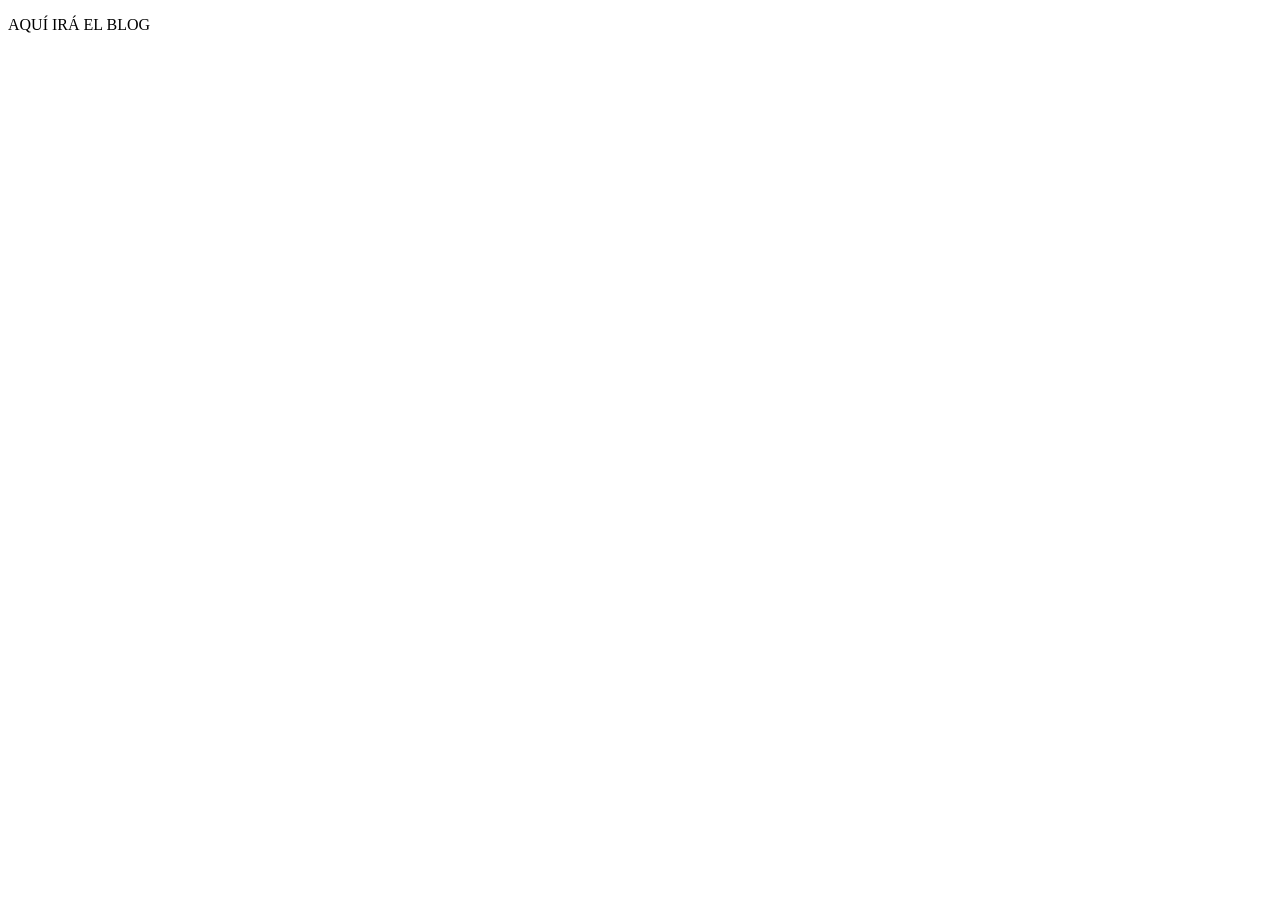
==== blog.html @ 435c1976 "Add files via upload" ====
<!DOCTYPE html>
<html lang="en">
<head>
    <meta charset="UTF-8">
    <meta name="viewport" content="width=device-width, initial-scale=1.0">
    <title>Document</title>
</head>
<body>
    <p>AQUÍ IRÁ EL BLOG</p>
</body>
</html>
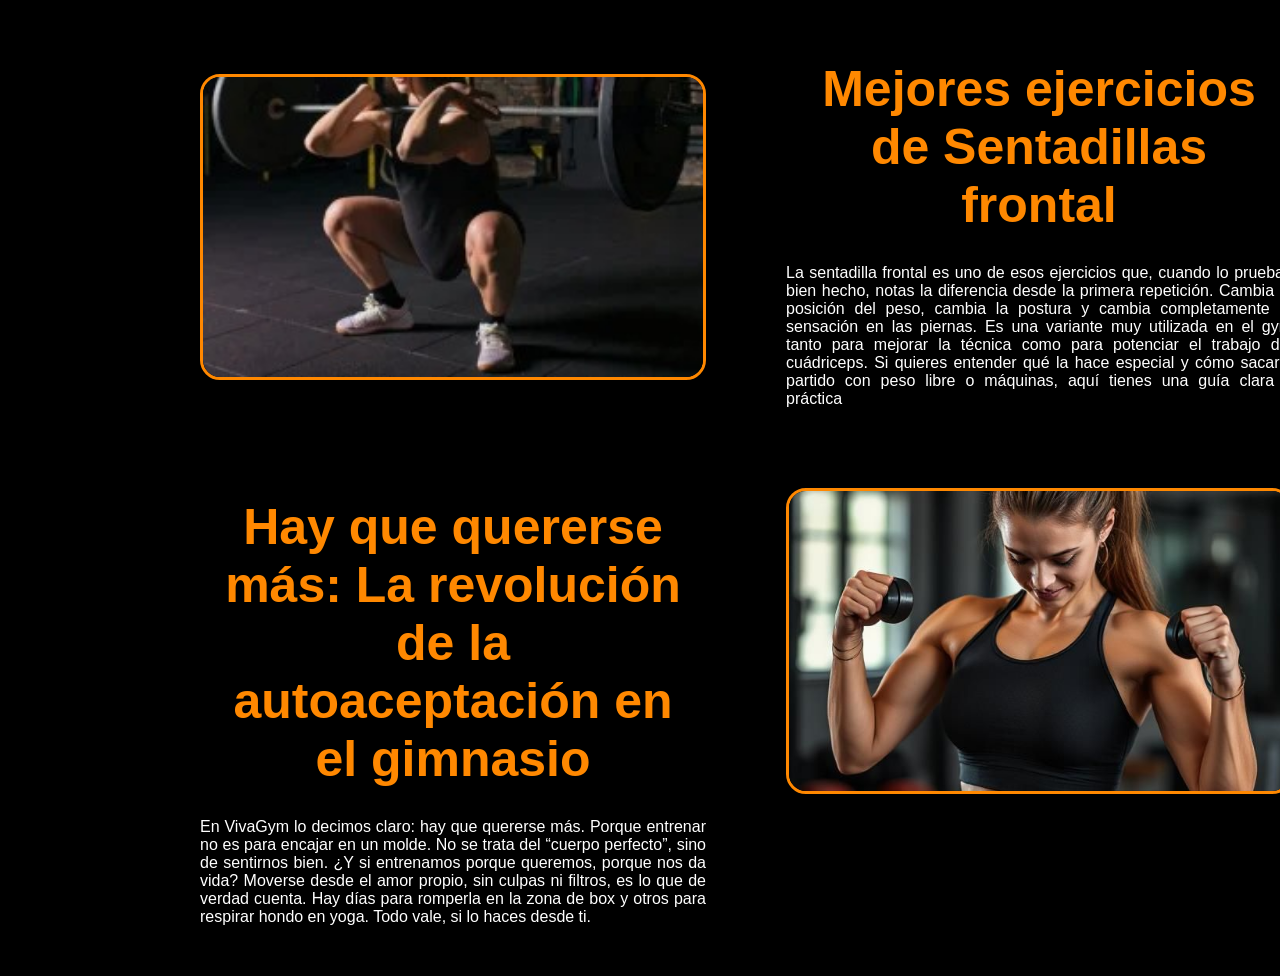
==== commit 4eaadf8d: "Add files via upload" ====
--- a/blog.html
+++ b/blog.html
@@ -1,11 +1,41 @@
 <!DOCTYPE html>
-<html lang="en">
+<html lang="es">
 <head>
     <meta charset="UTF-8">
     <meta name="viewport" content="width=device-width, initial-scale=1.0">
-    <title>Document</title>
+    <link rel="stylesheet" href="estilos.css">
+    <title>blog</title>
 </head>
 <body>
-    <p>AQUÍ IRÁ EL BLOG</p>
+    <div>
+    <div class="blog">
+        <div class="imagenL">
+    <img src="IMAGENES/blog/sentadillas.jpeg" alt="sentadillas">
+    </div>
+    <div class="post">
+        <h3>Mejores ejercicios de Sentadillas frontal</h3>
+        <p>La sentadilla frontal es uno de esos ejercicios que, cuando lo pruebas 
+            bien hecho, notas la diferencia desde la primera repetición. Cambia 
+            la posición del peso, cambia la postura y cambia completamente 
+            la sensación en las piernas.
+        
+        Es una variante muy utilizada en el gym tanto para mejorar la técnica como para potenciar el 
+        trabajo del cuádriceps. Si quieres entender qué la hace 
+        especial y cómo sacarle partido con peso libre o máquinas, aquí
+        tienes una guía clara y práctica</p>
+</div>
+    
+    <div class="post">
+        <h3>Hay que quererse más: La revolución de la autoaceptación en el gimnasio</h3>
+        <p>En VivaGym lo decimos claro: hay que quererse más.
+Porque entrenar no es para encajar en un molde. No se trata del “cuerpo perfecto”, sino de sentirnos bien.
+¿Y si entrenamos porque queremos, porque nos da vida?
+Moverse desde el amor propio, sin culpas ni filtros, es lo que de verdad cuenta. Hay días para 
+romperla en la zona de box y otros para respirar hondo en yoga. Todo vale, si lo haces desde ti.</p>
+</div>
+    <div class="imagenR">
+    <img src="IMAGENES/blog/autoaceptacion.jpeg" alt="autoaceptacion">
+    </div>
+</div>
 </body>
 </html>
--- a/estilos.css
+++ b/estilos.css
@@ -0,0 +1,335 @@
+*{
+    margin: 0;
+    font-family: sans-serif;
+}
+body{
+    background-color: black;
+}
+.cabecera{
+    background-color: rgb(0, 0, 7);
+    color: #ffffff;
+    display: flex;
+    align-items: center;
+    padding: 15px 40px; 
+
+}
+.logo{
+    width: 500px;
+}
+.logo img{
+    height: 100px;
+}
+.menu ul{
+    display: flex;
+    list-style: none;
+    gap: 20px;
+}
+.menu a{
+    color: aliceblue;
+    text-decoration: none;
+    font-weight: bold;
+}
+.menu a:hover{
+    color: #f80;
+}
+.redes{
+    display: flex;
+    gap: 20px;
+    margin-left: auto;
+}
+.redes img{
+    height: 40px;
+}
+.contenido{
+    background-color: #f80;
+    width: 100%;
+    height: calc(100vh - 110px);
+}
+iframe{
+    width: 100%;
+    height: 100%;
+    border: none;
+}
+.pie_de_pagina{
+    background-color: black;
+    color: #ffffff;
+    text-align: center;
+    height: 100px;
+    font-weight: bolder;
+    align-content: center;
+}
+.portada{
+    height: 100vh;
+    background-image: url(IMAGENES/portada.jpg);
+    background-size: cover;
+    background-position: top;
+    background-repeat: no-repeat;
+    position: relative;
+}
+.portada_texto{
+    position:absolute;
+    top: 50%;
+    right: 50px;
+    transform: translateY(-50%);
+    width: 500px;
+    color: #ffffff;
+    padding: 50px;
+}
+.portada_texto h1{
+    font-size: 60px;
+    line-height: 1;
+    margin-bottom: 20px;
+}
+.portada_texto h3{
+    font-weight: 600;
+    margin-bottom: 20px;
+}
+.portada_texto p{
+    font-size: 16px;
+    margin-bottom: 20px;
+}
+.beneficio{
+    list-style: none;
+    margin-bottom: 20px;
+}
+.beneficio li{
+    font-size: 25px;
+}
+/* ***********************************
+AQUI PERSONALIZO LA SECCIÓN DE SERVICIOS
+**************************************** */
+.servicio-body{
+    background-image: url("IMAGENES/portada.jpg");
+    background-size: cover;
+    background-position: center;
+    background-repeat: no-repeat;
+}
+.servicio_seccion h1{
+    background-color: #f80;
+    color: white;
+    padding: 20PX 50PX;
+    border-radius: 30PX;
+    display: inline-block;
+    margin-bottom: 15PX;
+}
+.elemento_servicio img{
+    width: 200px;
+    height: 200px;
+    object-fit: cover;
+    border-radius: 50%;
+    border: 3px solid #f80;
+}
+.servicio_seccion h2{
+    background-color: rgb(255, 255, 255);
+    color: #f80;
+    padding: 10PX 30PX;
+    border-radius: 30PX;
+    display: inline-block;
+}
+.servicio_grilla{
+    display: grid;
+    grid-template-columns: repeat(3,1fr);
+    margin-bottom: 30PX;
+}
+.servicio_seccion{
+    text-align: center;
+    margin-bottom: 50px;
+
+}
+/* ***********************************
+AQUI PERSONALIZO LA SECCIÓN DE NOSOTROS
+**************************************** */
+.cabecera_nosotros{
+    position: relative;
+    width: 100%;
+}
+.cabecera_nosotros img{
+    width: 100%;
+}
+.cabecera_nosotros h1{
+    position: absolute;
+    top: 45%;
+    color: #f80;
+    font-size: 80px;
+    padding-left: 80px;
+    font-weight: 800;
+}
+.equipo{
+    color: white;
+    display: flex;
+    gap: 40px;
+    align-items: center;
+    padding: 100px;
+}
+.equipo img{
+    width: 300px;
+    border-radius: 20px;
+    border: #f80 solid 2px;
+}
+.equipo p{
+    text-align: justify;
+    padding-left: 80px;
+    font-size: large;
+}
+.mi_vis{
+    display: grid;
+    grid-template-columns: 1fr 1fr;
+    color: white;
+    padding: 20px 30px;
+    gap: 80px;
+}
+.bloque h3{
+    color: #f80;
+    font-size: large;
+}
+.bloque p{
+    text-align: justify;
+    font-size:large;
+    padding-left: 50px;
+    padding-right: 50px;
+}
+/**************************************
+AQUÍ PERSONALIZO LA SECCIÓN DE BLOG
+**************************************/
+.blog{
+ 
+    color: #ffffff;
+    display: grid;
+    grid-template-columns: 1fr 1fr;
+    gap: 80PX;
+    padding: 50PX;
+    padding-right: 200px;
+    padding-left: 200px;
+}
+.post h3{
+    color: #f80;
+    font-size: 50px;
+    text-align: center;
+    margin-bottom: 20px;
+    padding: 10px;
+}
+.blog img{
+ width: 500px;
+ height: 300px;
+ object-fit: cover;
+ border-radius: 20px;
+ border: #f80 solid 3px;
+}
+.imagenL{
+  
+    text-align: right;
+    align-content: center;
+}
+.post p{
+    text-align: justify;
+}
+/* ****************************
+AUÍ PERSONALIZO LA SECCIÓN DE CONTACTO
+******************************** */
+.contacto{
+    min-height: 100vh;
+    background-image: url(IMAGENES/contacto.jpeg);
+    display: flex;
+    flex-direction: column;
+    color: #ffffff;
+    background-size: cover;
+}
+.contacto h1{
+    padding-left: 80px;
+    font-size: 70px;
+    padding-top: 40px;
+
+}
+.contacto_contenedor{
+    text-align: center;
+    width: 500px;
+
+}
+.contacto_formulario{
+    padding-left: 80px;
+    display: flex;
+    flex-direction: column;
+    gap: 50px;
+    padding-left: 100px;
+}
+.contacto_formulario input,
+.contacto_formulario select{
+    border-radius: 40px;
+    padding: 20px;
+    border: 2px solid white;
+    color: #ffffff;
+    background: transparent; 
+    outline: none;
+}
+.contacto_formulario input::placeholder{
+    color: #ffffff;
+}
+.contacto_formulario option{
+    color: black;
+}
+.contacto_formulario button{
+   padding: 15px;
+   border-radius: 25px;
+   border: 2px solid white;
+   color: #ffffff;
+   background-color: #f80;
+   border-color:white;
+   width: 300px;
+   font-size: 16px;
+   align-self: center;
+}
+.contacto_formulario button img{
+    width: 15px;
+}
+/* ****************************
+AUÍ HAGO LA WEB RESPONSIVE PARA CELULARES
+******************************** */
+
+@media (max-width: 768px){
+    .cabecera {
+     flex-direction: column;
+    }
+    .menu ul{
+        flex-direction: column;
+    }
+    .redes{
+        margin-left: 0;
+    }
+    .portada{
+        height: auto;
+        padding: 300px 20px;
+    }
+    .portada_texto{
+        transform: none;
+       position: static;
+       width: 100% 20px;
+       text-align: center;
+    }
+    /*RESPONSIVO SEVICIOS*/
+    .servicio_grilla{
+        grid-template-columns: 1fr;
+        gap: 50px;
+    }
+    /*RESPONSIVO NOSOTROS*/
+    .equipo{
+        flex-direction: column;
+    }
+    .equipo p{
+        padding: 20px 20px;
+    }
+    .equipo img{
+       width: 100%;
+    }
+    .cabecera_nosotros h1{
+        padding-left: 20%
+    }
+    .mi_vis{
+        grid-template-columns: 1fr;
+    }
+    /**********************
+    RESPONSIVO BLOG *******/
+    .blog{
+        grid-template-columns: 1fr;
+        align-self: center;
+    }
+}
